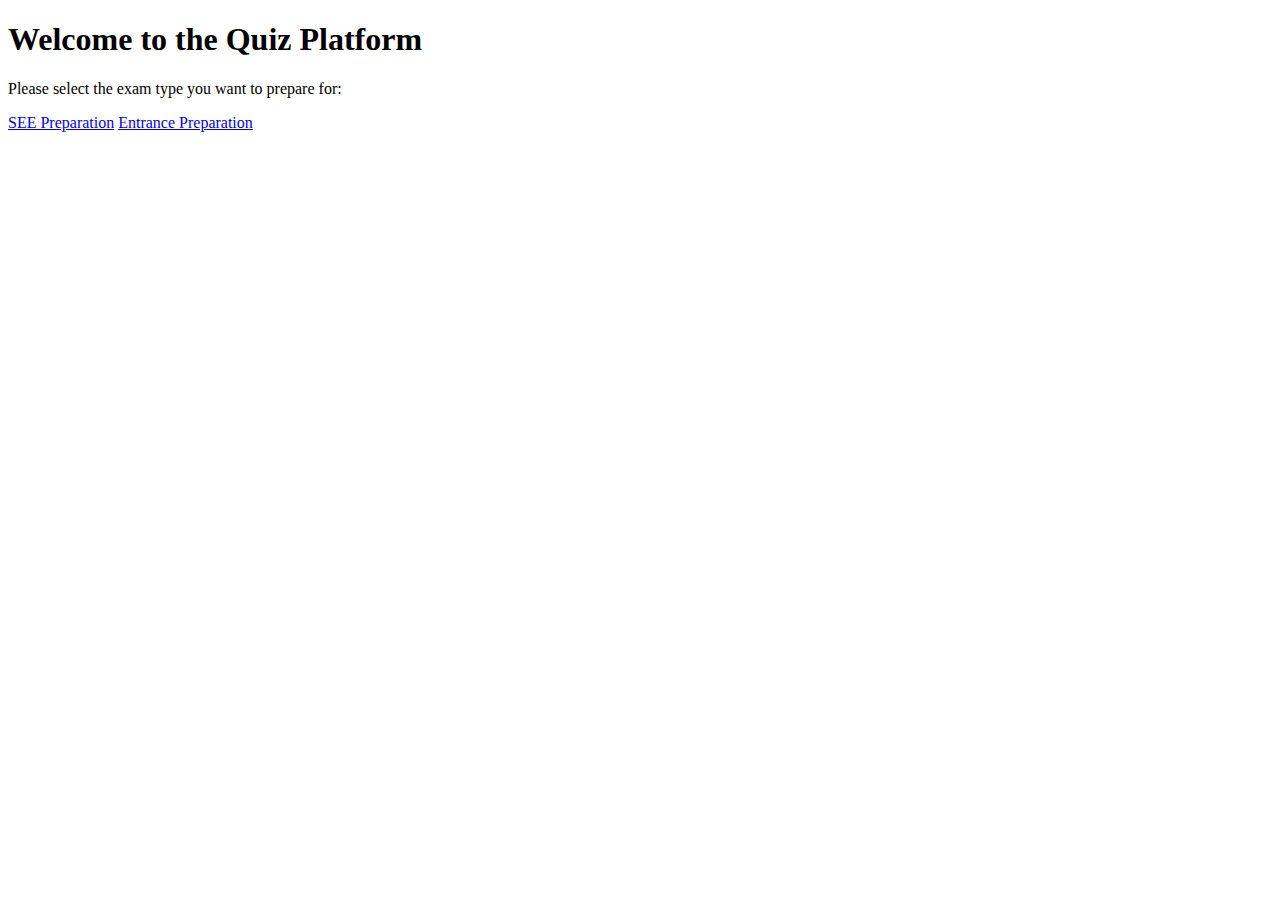
==== index.html @ df0d4f91 "Create index.html" ====
<!DOCTYPE html>
<html lang="en">
<head>
    <meta charset="UTF-8">
    <meta name="viewport" content="width=device-width, initial-scale=1.0">
    <title>Quiz Platform - Select Exam</title>
    <link rel="stylesheet" href="style_see.css"> <!-- We'll use the SEE styles for now -->
</head>
<body>
    <div class="container">
        <div class="card index-card">
            <h1>Welcome to the Quiz Platform</h1>
            <p>Please select the exam type you want to prepare for:</p>
            <div class="button-container">
                <a href="setup_see.html" class="button button-primary">SEE Preparation</a>
                <!-- Add link for Entrance later if needed -->
                <a href="#" class="button button-disabled" title="Coming Soon!">Entrance Preparation</a>
            </div>
        </div>
    </div>
</body>
</html>
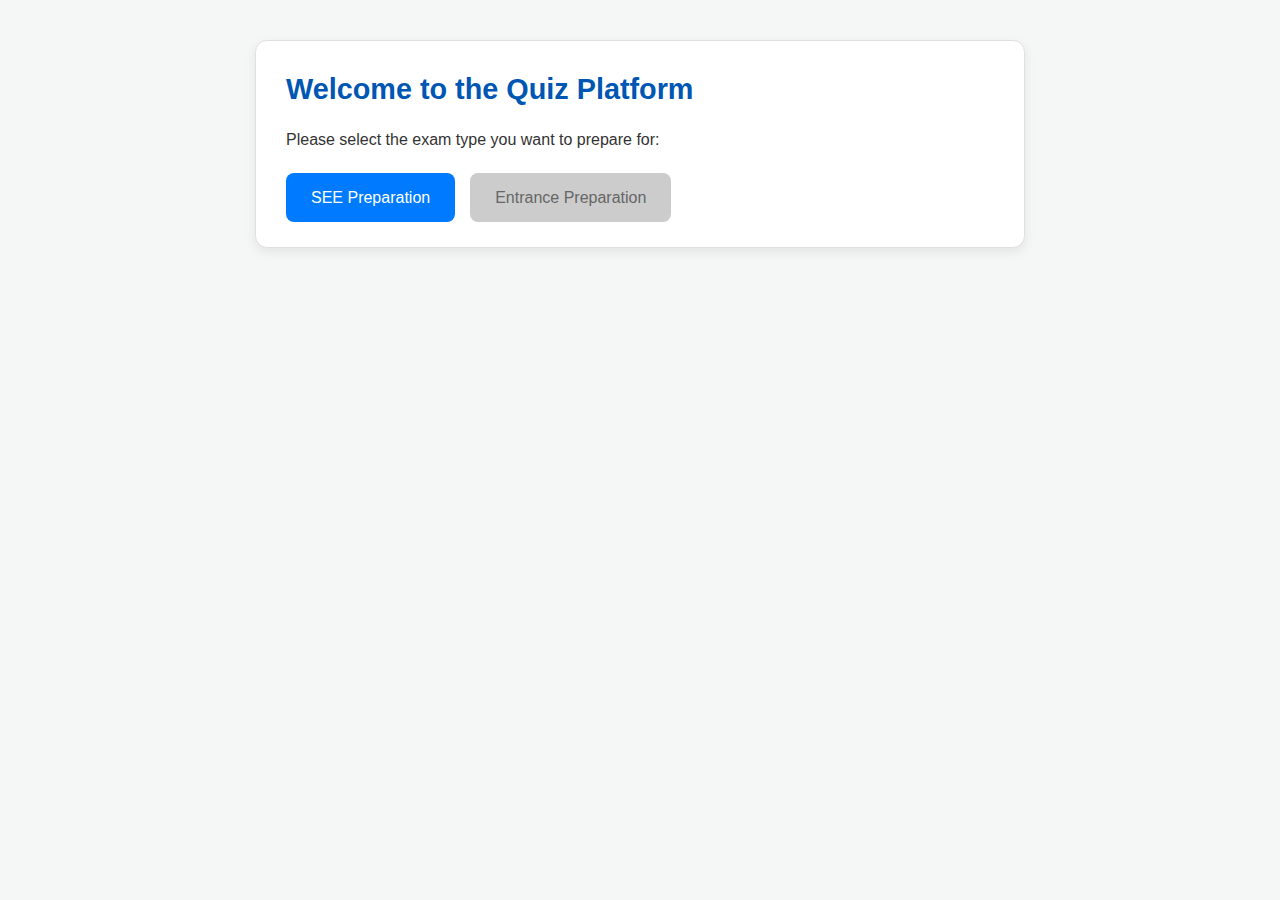
==== commit 58ab4637: "Update index.html" ====
--- a/index.html
+++ b/index.html
@@ -4,19 +4,25 @@
     <meta charset="UTF-8">
     <meta name="viewport" content="width=device-width, initial-scale=1.0">
     <title>Quiz Platform - Select Exam</title>
-    <link rel="stylesheet" href="style_see.css"> <!-- We'll use the SEE styles for now -->
+    <!-- Link the single CSS file -->
+    <link rel="stylesheet" href="style_see.css">
 </head>
 <body>
     <div class="container">
+        <!-- Using the card style for a consistent look -->
         <div class="card index-card">
             <h1>Welcome to the Quiz Platform</h1>
             <p>Please select the exam type you want to prepare for:</p>
+
             <div class="button-container">
+                <!-- Link to the SEE setup page -->
                 <a href="setup_see.html" class="button button-primary">SEE Preparation</a>
-                <!-- Add link for Entrance later if needed -->
+
+                <!-- Placeholder for Entrance exam - disabled for now -->
                 <a href="#" class="button button-disabled" title="Coming Soon!">Entrance Preparation</a>
             </div>
         </div>
     </div>
+    <!-- No JavaScript needed specifically for this page's core functionality -->
 </body>
 </html>
--- a/style_see.css
+++ b/style_see.css
@@ -0,0 +1,351 @@
+/* Basic Reset */
+* {
+    box-sizing: border-box;
+    margin: 0;
+    padding: 0;
+}
+
+/* Body Styling */
+body {
+    font-family: -apple-system, BlinkMacSystemFont, 'Segoe UI', Roboto, Helvetica, Arial, sans-serif;
+    line-height: 1.6;
+    background-color: #f4f7f6; /* Light grayish background */
+    color: #333;
+    padding: 20px;
+}
+
+/* Centered Container */
+.container {
+    max-width: 800px; /* Max width for content */
+    margin: 20px auto; /* Center container */
+    padding: 0 15px; /* Padding on smaller screens */
+}
+
+/* Card Styling (White Curved Box) */
+.card {
+    background-color: #ffffff;
+    border-radius: 12px; /* Curved corners */
+    padding: 25px 30px;
+    margin-bottom: 25px;
+    box-shadow: 0 4px 12px rgba(0, 0, 0, 0.08); /* Subtle shadow */
+    border: 1px solid #e0e0e0; /* Light border */
+}
+
+/* Headings */
+h1, h2, h3 {
+    margin-bottom: 15px;
+    color: #0056b3; /* A professional blue */
+}
+h1 { font-size: 1.8em; }
+h2 { font-size: 1.5em; }
+
+/* Paragraphs */
+p {
+    margin-bottom: 15px;
+}
+
+/* Button Styling */
+.button-container {
+    display: flex;
+    flex-wrap: wrap; /* Allow buttons to wrap on small screens */
+    gap: 15px; /* Space between buttons */
+    margin-top: 20px;
+}
+
+.button {
+    display: inline-block;
+    padding: 12px 25px;
+    border: none;
+    border-radius: 8px;
+    font-size: 1em;
+    text-decoration: none;
+    cursor: pointer;
+    text-align: center;
+    transition: background-color 0.3s ease, transform 0.2s ease;
+}
+
+.button:hover {
+    transform: translateY(-2px); /* Slight lift on hover */
+}
+
+.button-primary {
+    background-color: #007bff; /* Primary blue */
+    color: white;
+}
+.button-primary:hover {
+    background-color: #0056b3;
+}
+
+.button-secondary {
+    background-color: #6c757d; /* Gray */
+    color: white;
+}
+.button-secondary:hover {
+    background-color: #5a6268;
+}
+
+.button-disabled {
+    background-color: #cccccc;
+    color: #666666;
+    cursor: not-allowed;
+}
+.button-disabled:hover {
+    transform: none; /* No hover effect */
+}
+
+/* Form Styling */
+.form-group {
+    margin-bottom: 20px;
+}
+
+.form-group label, .form-group legend {
+    display: block;
+    margin-bottom: 8px;
+    font-weight: bold;
+    color: #555;
+}
+
+.form-group input[type="number"],
+.form-group input[type="text"] { /* Added text just in case */
+    width: 100%;
+    padding: 10px 12px;
+    border: 1px solid #ccc;
+    border-radius: 6px;
+    font-size: 1em;
+}
+
+.form-group input[type="number"]:focus,
+.form-group input[type="text"]:focus {
+    border-color: #007bff;
+    outline: none;
+    box-shadow: 0 0 0 2px rgba(0, 123, 255, 0.25);
+}
+
+.form-group fieldset {
+    border: 1px solid #ccc;
+    border-radius: 6px;
+    padding: 15px;
+}
+
+.form-group fieldset div {
+    margin-bottom: 8px; /* Space between checkboxes */
+}
+
+.form-group input[type="checkbox"] {
+    margin-right: 8px;
+    vertical-align: middle;
+}
+.form-group fieldset label { /* Label next to checkbox */
+    display: inline-block;
+    font-weight: normal;
+    margin-bottom: 0;
+}
+
+/* Error Message Styling */
+.error-message {
+    color: #dc3545; /* Red for errors */
+    font-size: 0.9em;
+    margin-top: 5px;
+    min-height: 1.2em; /* Reserve space to prevent layout jumps */
+}
+
+/* Pop-up Modal Styling */
+.modal {
+    display: none; /* Hidden by default */
+    position: fixed; /* Stay in place */
+    z-index: 1000; /* Sit on top */
+    left: 0;
+    top: 0;
+    width: 100%;
+    height: 100%;
+    overflow: auto; /* Enable scroll if needed */
+    background-color: rgba(0,0,0,0.5); /* Black w/ opacity */
+}
+
+.modal-content {
+    background-color: #fefefe;
+    margin: 15% auto; /* 15% from the top and centered */
+    padding: 25px 30px;
+    border: 1px solid #888;
+    width: 80%; /* Could be more or less, depending on screen size */
+    max-width: 400px;
+    border-radius: 10px;
+    text-align: center;
+    position: relative;
+    box-shadow: 0 5px 15px rgba(0,0,0,0.3);
+}
+
+.close-button {
+    color: #aaa;
+    position: absolute;
+    top: 10px;
+    right: 15px;
+    font-size: 28px;
+    font-weight: bold;
+}
+
+.close-button:hover,
+.close-button:focus {
+    color: black;
+    text-decoration: none;
+    cursor: pointer;
+}
+
+
+/* Quiz Page Specifics */
+.quiz-header {
+    display: flex;
+    justify-content: space-between;
+    align-items: center;
+    margin-bottom: 20px;
+    padding: 15px 20px; /* Slightly less padding than main card */
+}
+.timer-container {
+    font-size: 1.1em;
+    font-weight: bold;
+    color: #dc3545; /* Red timer */
+}
+
+.quiz-question-block {
+    margin-bottom: 25px;
+    padding-bottom: 20px;
+    border-bottom: 1px solid #eee; /* Separator */
+}
+.quiz-question-block:last-child {
+    border-bottom: none;
+}
+
+.question-subject-header {
+    font-size: 1.3em;
+    color: #0056b3;
+    margin-bottom: 15px;
+    padding-bottom: 10px;
+    border-bottom: 2px solid #007bff;
+    display: inline-block; /* Fit content width */
+}
+
+.question-text {
+    font-weight: bold;
+    margin-bottom: 15px;
+}
+
+.options-list {
+    list-style: none;
+    padding: 0;
+}
+
+.options-list li {
+    margin-bottom: 10px;
+    padding: 8px;
+    border: 1px solid #eee;
+    border-radius: 5px;
+    cursor: pointer; /* Indicate clickable */
+    transition: background-color 0.2s ease;
+}
+.options-list li:hover {
+    background-color: #f0f8ff; /* Light blue on hover */
+}
+
+.options-list input[type="radio"] {
+    margin-right: 10px;
+    vertical-align: middle;
+}
+.options-list label {
+    vertical-align: middle;
+    cursor: pointer; /* Match li cursor */
+}
+
+
+/* Results Page Specifics */
+#summary p {
+    font-size: 1.1em;
+    margin-bottom: 10px;
+}
+#summary strong {
+    color: #0056b3;
+}
+
+#detailed-results .quiz-question-block { /* Reuse quiz question block styling */
+    border-bottom: 1px dashed #ccc; /* Dashed separator in results */
+}
+#detailed-results .options-list li {
+    cursor: default; /* Not clickable in results */
+    position: relative; /* For positioning ticks */
+    padding-right: 30px; /* Space for ticks */
+}
+#detailed-results .options-list li:hover {
+    background-color: transparent; /* No hover effect in results */
+}
+
+/* Tick/Cross Styling (using pseudo-elements) */
+.correct-option::after {
+    content: '✓';
+    color: green;
+    font-weight: bold;
+    position: absolute;
+    right: 10px;
+    top: 50%;
+    transform: translateY(-50%);
+}
+.incorrect-option::after {
+    content: '✗';
+    color: red;
+    font-weight: bold;
+    position: absolute;
+    right: 10px;
+    top: 50%;
+    transform: translateY(-50%);
+}
+
+/* Style for the chosen (but wrong) option */
+.selected-wrong {
+    background-color: #ffebee; /* Light red background */
+}
+/* Style for the correct option when not selected */
+.correct-unselected {
+   /* Maybe a light green background or just the tick is enough */
+   /* background-color: #e8f5e9; */
+}
+
+.skipped-question {
+    font-style: italic;
+    color: #6c757d; /* Gray text for skipped */
+    margin-top: 5px;
+}
+.timeout-header { /* For "Time Out" text on skipped questions in results */
+    color: red;
+    font-weight: bold;
+    font-size: 0.9em;
+    margin-left: 10px;
+}
+
+
+/* Responsive adjustments (Example) */
+@media (max-width: 600px) {
+    body {
+        padding: 10px;
+    }
+    .container {
+        margin: 10px auto;
+        padding: 0 10px;
+    }
+    .card {
+        padding: 20px;
+    }
+    h1 { font-size: 1.6em; }
+    h2 { font-size: 1.3em; }
+
+    .button-container {
+        flex-direction: column; /* Stack buttons vertically */
+        gap: 10px;
+    }
+    .button {
+        width: 100%; /* Make buttons full width */
+    }
+
+    .quiz-header {
+        flex-direction: column;
+        align-items: flex-start;
+        gap: 10px;
+    }
+}
